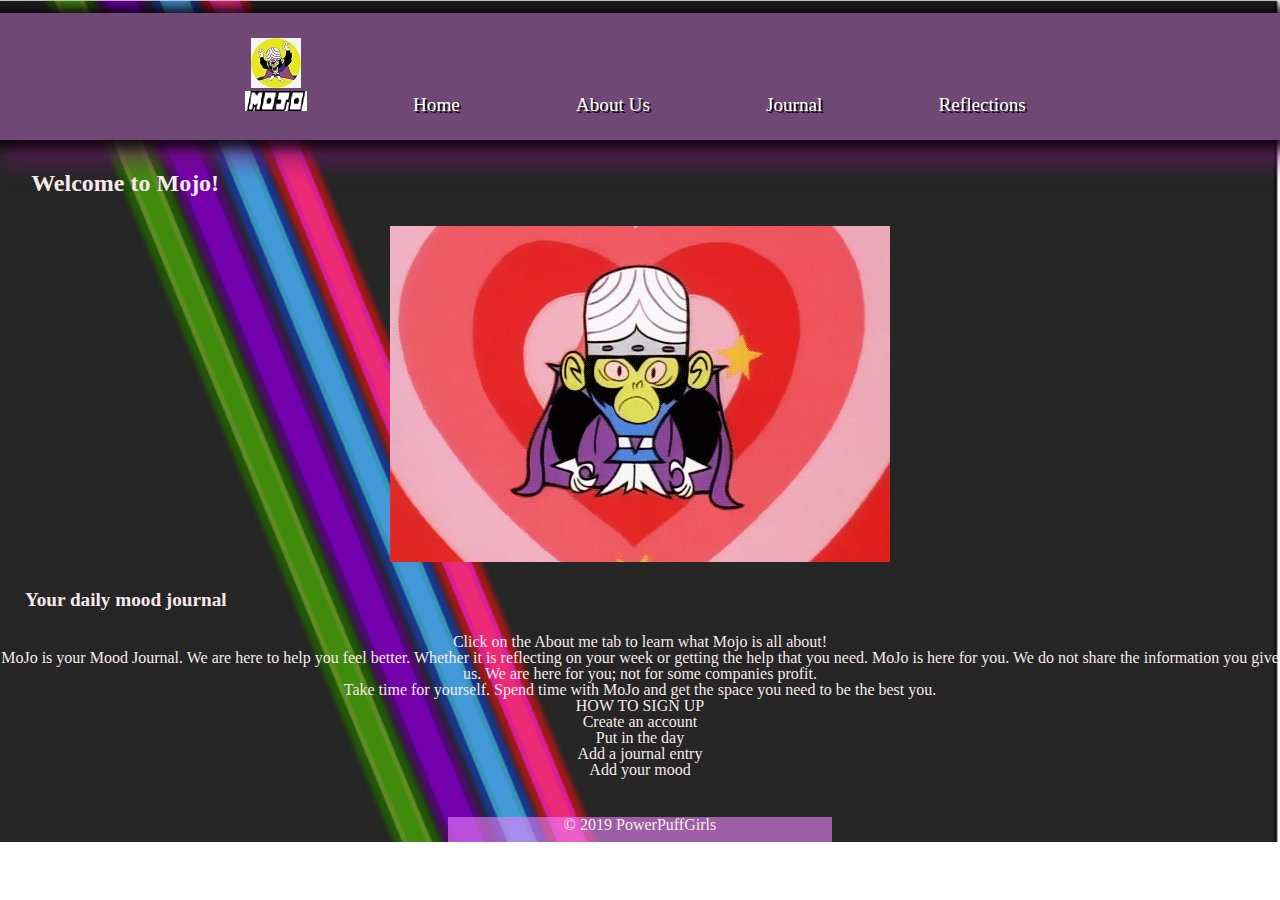
==== index.html @ e4ec726e "fixed headers" ====
<!DOCTYPE html>
<html>
<head>
  <title>MoJo</title>
  <link  href="./css/reset.css" rel="stylesheet" type="text/css"/>
  <link  href="./css/styles.css" rel="stylesheet"  type="text/css"/>
  <link href="./css/home.css" rel="stylesheet"   type="text/css"/>
</head>

<body>
  <header>
    <ul>
      <li>
        <div>
          <img id="logoimg" src="../img/Mojo-Jojo.jpg" /><br>
          <img id ="jojofont" src="../img/mojofont2.png"/>
        </div>
      </li>
      <li class="toplinks"><a href="index.html">Home</a></li>
      <li class="toplinks"><a href="/html/about.html">About Us</a></li>
      <li class="toplinks"><a href="/html/journal.html">Journal</a></li>
      <li class="toplinks" id ="reflect"><a href="/html/reflect.html" >Reflections</a></li>
    </ul>
  </header>
  <main>
    <h1>Welcome to Mojo!</h1>
    <img src="img/mojo.gif">
    <h2>Your daily mood journal</h2>
    <p>Click on the About me tab to learn what Mojo is all about!</p>
    <p>MoJo is your Mood Journal. We are here to help you feel better. Whether it is reflecting on your week or getting the help that you need. MoJo is here for you. We do not share the information you give us. We are here for you; not for some companies profit.</p>
    <p>Take time for yourself. Spend time with MoJo and get the space you need to be the best you.</p>
  <h3>HOW TO SIGN UP</h3>
    <p>Create an account</p>
    <p>Put in the day</p>
    <p>Add a journal entry</p>
    <p>Add your mood</p>
  </main>
  <section>
    
  </section>
  <footer>&copy 2019 PowerPuffGirls</footer>
</body>
<script src='./js/data.js'></script>
</html>
---- css/styles.css ----
/* css for header and footers on all pages */

body {
 
  color: rgb(245, 234, 234);
  text-align: center;
  background-image:url("../img/power-puff-background-3.png");
  background-repeat: no-repeat;
  background-size: 100% 100%;
  
}


/* HEADER */
header{
  width: 100vw;
  background-color: rgb(112, 72, 117);
  -webkit-box-shadow: 1px 1px 10px 8px rgba(24, 23, 23, 0.75), 12px 14px 20px 9px rgba(125, 60, 131, 0.57); 
  box-shadow: 1px 1px 10px 8px rgba(0,0,0,0.75), 12px 14px 20px 9px rgba(117, 25, 113, 0.57);
  text-shadow: 2px 2px #0c0c0c;
}
ul {
 margin:1vw;
}

li {
  display: inline-block;
  margin: 2vw 3vw; 
}

ul li div p {
  vertical-align: middle;
}

.share{
margin-left: 4vw;
}

a {
  color: white;
  font-size: 1.2em;
  text-decoration: none;
}

.toplinks {
  margin: 1em 3em 1em 4em;
}


/* MAIN */

main {
  width:100%;
}

h1 {
  margin: 1.3em;
  font-weight: bold;
  font-size: 1.5em;
  text-align: left;
}

h2 {
  margin: 1.3em;
  font-weight: bold;
  font-size:1.2em;
  text-align:left;
}


/* FOOTER */

footer {
  height:25px;
  width: 30%;
  margin:auto;
  margin-top:3vw;
  background-color: rgba(237,132,252, 0.6);
}
---- css/home.css ----
/* css for home page */
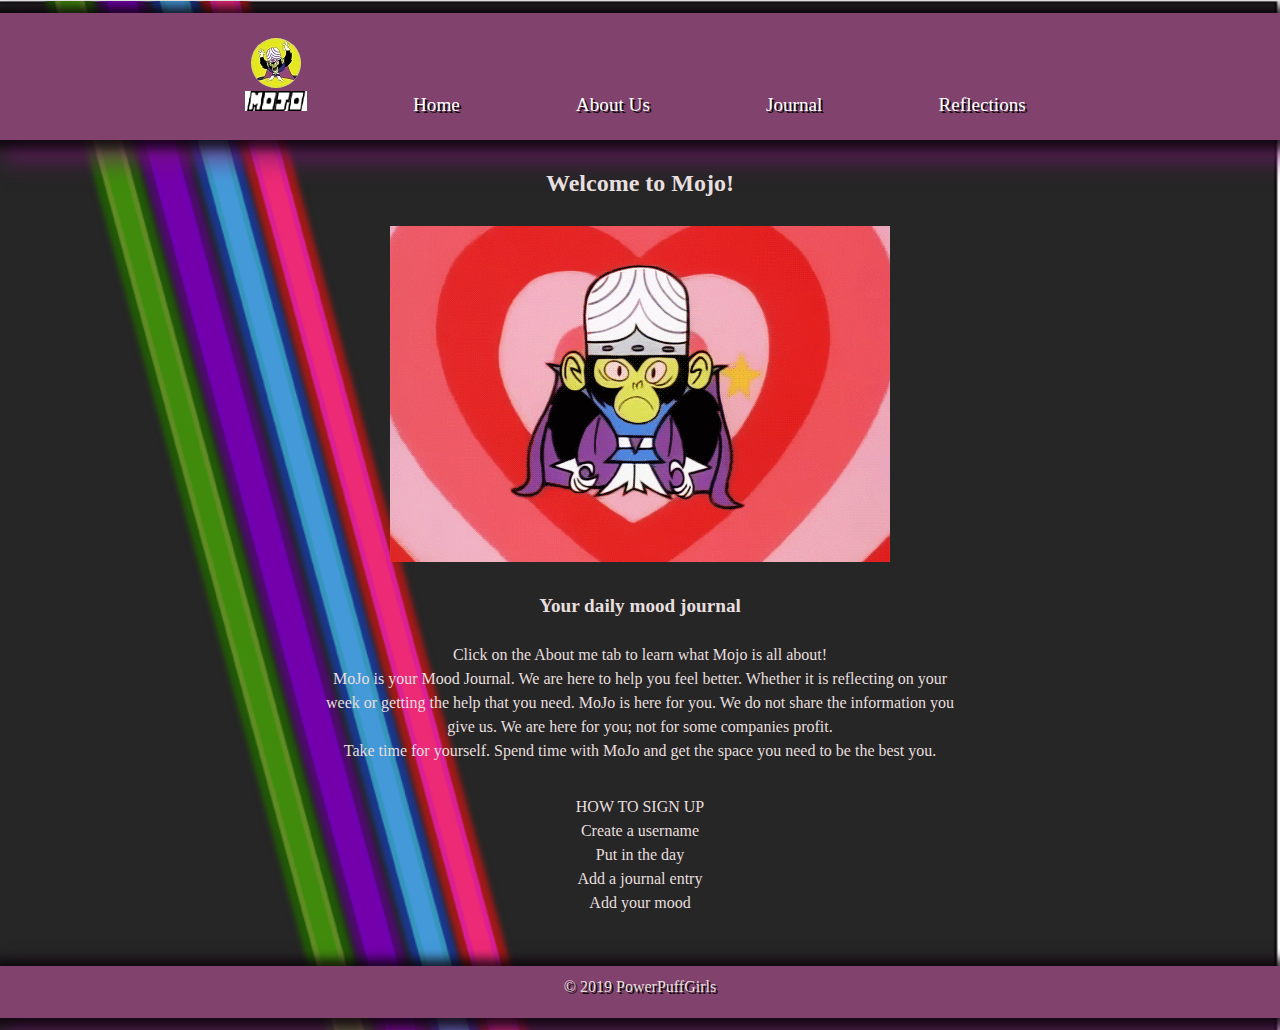
==== commit c9d60107: "fun with CSS" ====
--- a/index.html
+++ b/index.html
@@ -29,11 +29,14 @@
     <p>Click on the About me tab to learn what Mojo is all about!</p>
     <p>MoJo is your Mood Journal. We are here to help you feel better. Whether it is reflecting on your week or getting the help that you need. MoJo is here for you. We do not share the information you give us. We are here for you; not for some companies profit.</p>
     <p>Take time for yourself. Spend time with MoJo and get the space you need to be the best you.</p>
+
+ <div id="signup">  
   <h3>HOW TO SIGN UP</h3>
-    <p>Create an account</p>
+    <p>Create a username</p>
     <p>Put in the day</p>
     <p>Add a journal entry</p>
     <p>Add your mood</p>
+  </div> 
   </main>
   <section>
     
--- a/css/styles.css
+++ b/css/styles.css
@@ -2,11 +2,11 @@
 
 body {
  
-  color: rgb(245, 234, 234);
+  color: rgb(231, 223, 223);
   text-align: center;
   background-image:url("../img/power-puff-background-3.png");
   background-repeat: no-repeat;
-  background-size: 100% 100%;
+  background-size: 100vw 100vw;
   
 }
 
@@ -14,13 +14,17 @@
 /* HEADER */
 header{
   width: 100vw;
-  background-color: rgb(112, 72, 117);
+  background-color: rgb(129, 67, 109);
   -webkit-box-shadow: 1px 1px 10px 8px rgba(24, 23, 23, 0.75), 12px 14px 20px 9px rgba(125, 60, 131, 0.57); 
   box-shadow: 1px 1px 10px 8px rgba(0,0,0,0.75), 12px 14px 20px 9px rgba(117, 25, 113, 0.57);
   text-shadow: 2px 2px #0c0c0c;
+  color:rgb(231, 223, 223);
 }
 ul {
  margin:1vw;
+}
+#logoimg{
+  border-radius:58%;
 }
 
 li {
@@ -71,9 +75,13 @@
 /* FOOTER */
 
 footer {
-  height:25px;
-  width: 30%;
-  margin:auto;
-  margin-top:3vw;
-  background-color: rgba(237,132,252, 0.6);
+  height:3vw;
+  margin-top: 4vw;
+  margin-bottom: 1vw;
+  padding-top:1vw;
+  width: 100%;
+  background-color: rgb(129, 67, 109);
+  -webkit-box-shadow: 1px 1px 10px 8px rgba(24, 23, 23, 0.75), 12px 14px 20px 9px rgba(125, 60, 131, 0.57); 
+  box-shadow: 1px 1px 10px 8px rgba(0,0,0,0.75), 12px 14px 20px 9px rgba(117, 25, 113, 0.57);
+  text-shadow: 2px 2px #0c0c0c;
 }
--- a/css/home.css
+++ b/css/home.css
@@ -1 +1,13 @@
 /* css for home page */
+main{
+  line-height: 1.5em;
+  width:50%;
+  margin:auto;
+}
+h1, h2{
+  text-align: center;
+  
+}
+#signup{
+  margin-top: 2em;
+}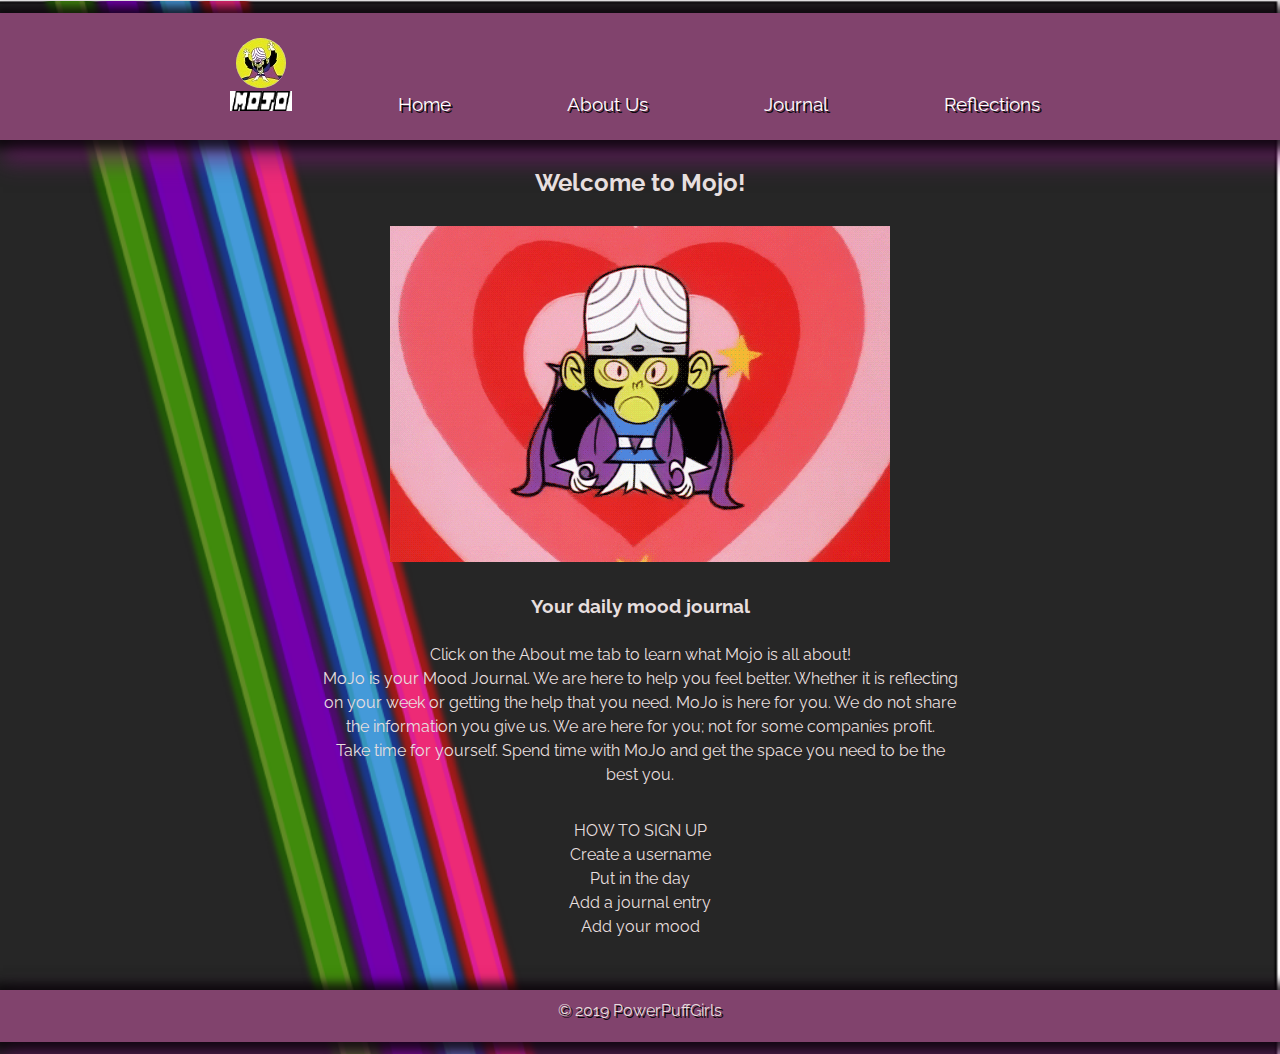
==== commit 73ae5cec: "added font" ====
--- a/index.html
+++ b/index.html
@@ -5,6 +5,7 @@
   <link  href="./css/reset.css" rel="stylesheet" type="text/css"/>
   <link  href="./css/styles.css" rel="stylesheet"  type="text/css"/>
   <link href="./css/home.css" rel="stylesheet"   type="text/css"/>
+  <link href="https://fonts.googleapis.com/css?family=Raleway&display=swap" rel="stylesheet">
 </head>
 
 <body>
--- a/css/styles.css
+++ b/css/styles.css
@@ -7,7 +7,7 @@
   background-image:url("../img/power-puff-background-3.png");
   background-repeat: no-repeat;
   background-size: 100vw 100vw;
-  
+  font-family: 'Raleway', sans-serif;
 }
 
 
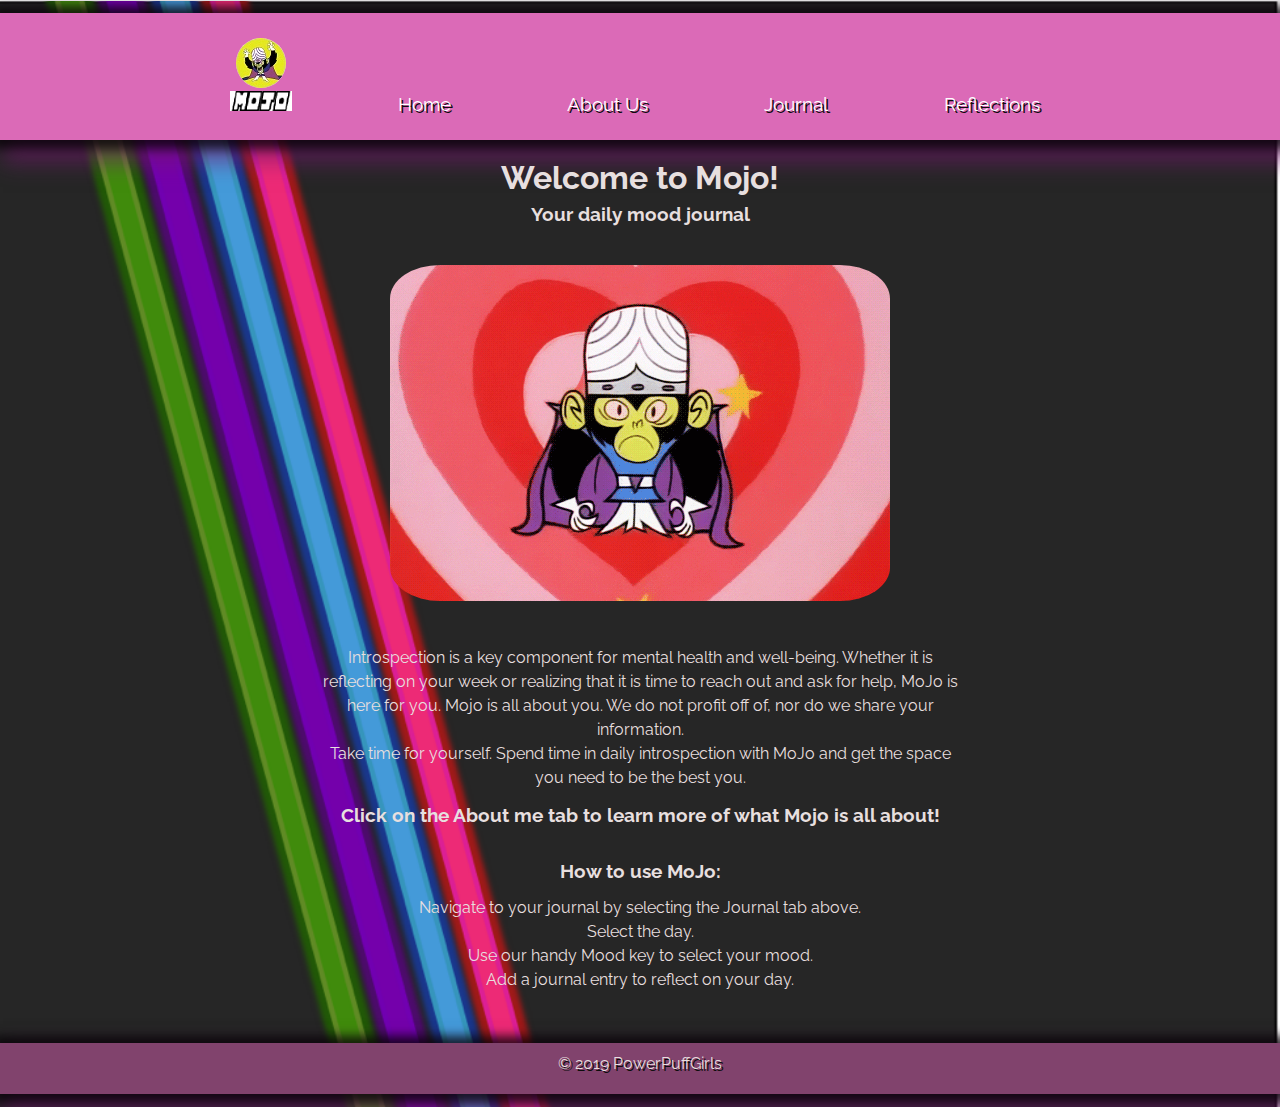
==== commit 7a35a324: "finished css on home page" ====
--- a/index.html
+++ b/index.html
@@ -25,18 +25,18 @@
   </header>
   <main>
     <h1>Welcome to Mojo!</h1>
+    <h2>Your daily mood journal</h2>
     <img src="img/mojo.gif">
-    <h2>Your daily mood journal</h2>
-    <p>Click on the About me tab to learn what Mojo is all about!</p>
-    <p>MoJo is your Mood Journal. We are here to help you feel better. Whether it is reflecting on your week or getting the help that you need. MoJo is here for you. We do not share the information you give us. We are here for you; not for some companies profit.</p>
-    <p>Take time for yourself. Spend time with MoJo and get the space you need to be the best you.</p>
+    <p class="intro">Introspection is a key component for mental health and well-being. Whether it is reflecting on your week or realizing that it is time to reach out and ask for help, MoJo is here for you. Mojo is all about you. We do not profit off of, nor do we share your information.</p>
+    <p class="intro">Take time for yourself. Spend time in daily introspection with MoJo and get the space you need to be the best you.</p>
+    <h2>Click on the About me tab to learn more of what Mojo is all about!</h2>
 
  <div id="signup">  
-  <h3>HOW TO SIGN UP</h3>
-    <p>Create a username</p>
-    <p>Put in the day</p>
-    <p>Add a journal entry</p>
-    <p>Add your mood</p>
+  <h2>How to use MoJo:</h2>
+    <p>Navigate to your journal by selecting the Journal tab above.</p>
+    <p>Select the day.</p>
+    <p>Use our handy Mood key to select your mood.</p>
+    <p>Add a journal entry to reflect on your day.</p>
   </div> 
   </main>
   <section>
--- a/css/styles.css
+++ b/css/styles.css
@@ -14,7 +14,7 @@
 /* HEADER */
 header{
   width: 100vw;
-  background-color: rgb(129, 67, 109);
+  background-color: rgb(219, 106, 183);
   -webkit-box-shadow: 1px 1px 10px 8px rgba(24, 23, 23, 0.75), 12px 14px 20px 9px rgba(125, 60, 131, 0.57); 
   box-shadow: 1px 1px 10px 8px rgba(0,0,0,0.75), 12px 14px 20px 9px rgba(117, 25, 113, 0.57);
   text-shadow: 2px 2px #0c0c0c;
--- a/css/home.css
+++ b/css/home.css
@@ -1,13 +1,24 @@
 /* css for home page */
 main{
+  text-align: center;
   line-height: 1.5em;
   width:50%;
   margin:auto;
 }
 h1, h2{
-  text-align: center;
-  
+  text-align: center;  
+  margin: 1vw;
 }
+h1 {
+  font-size: 2.5vw;
+  margin-top: 2vw;
+}
+main img{
+  border-radius: 10%;
+  margin-bottom: 3vw;
+  margin-top: 2vw;
+}
+
 #signup{
   margin-top: 2em;
 }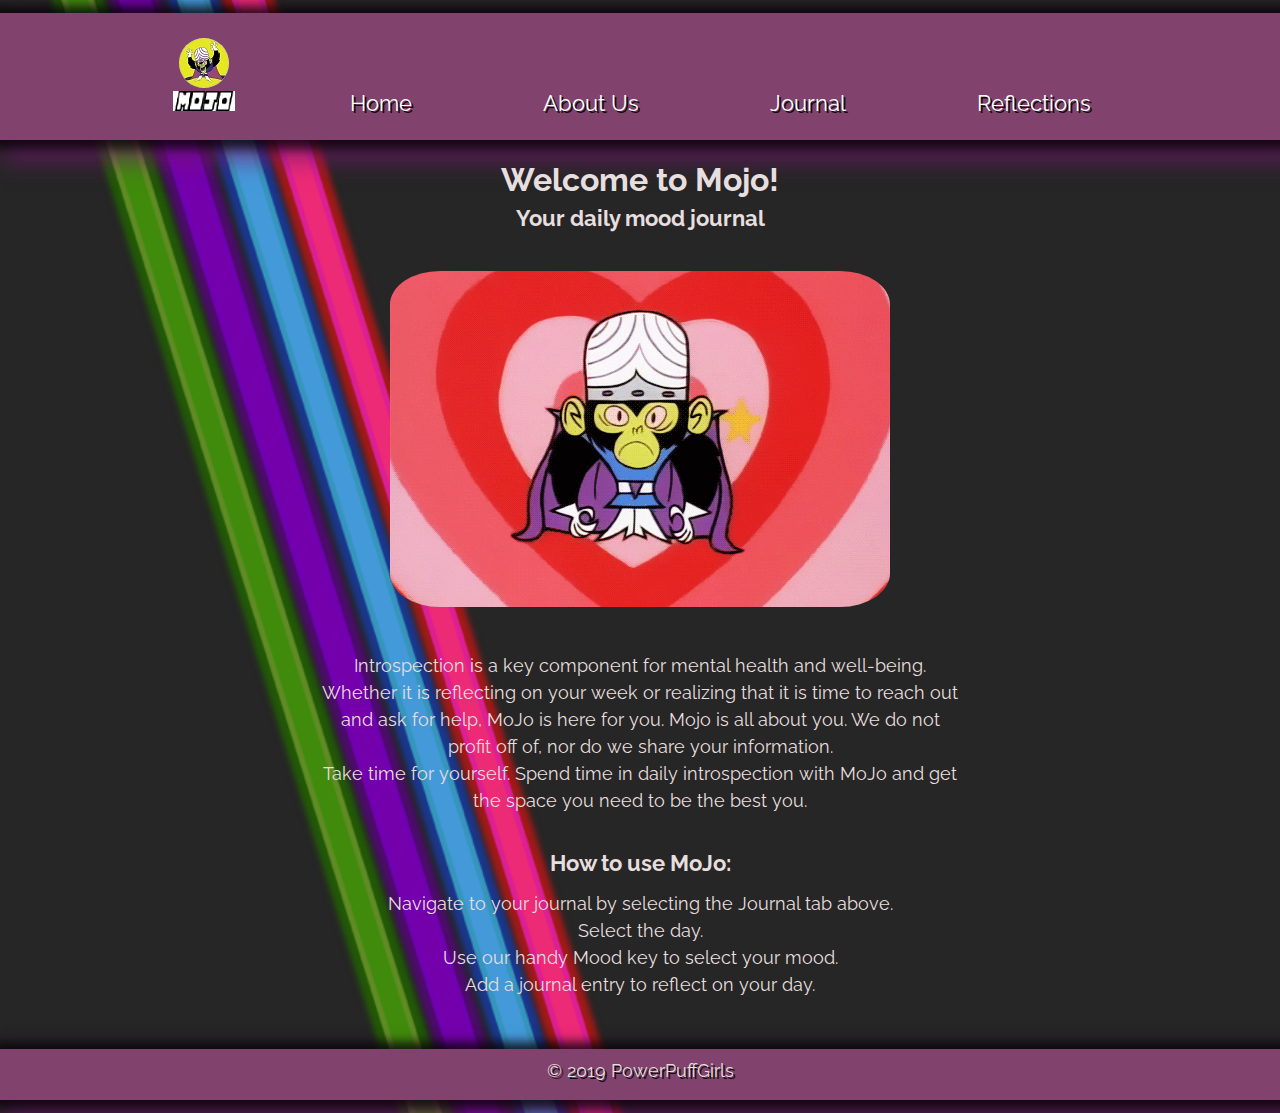
==== commit 31ed5842: "final touches" ====
--- a/index.html
+++ b/index.html
@@ -29,7 +29,7 @@
     <img src="img/mojo.gif">
     <p class="intro">Introspection is a key component for mental health and well-being. Whether it is reflecting on your week or realizing that it is time to reach out and ask for help, MoJo is here for you. Mojo is all about you. We do not profit off of, nor do we share your information.</p>
     <p class="intro">Take time for yourself. Spend time in daily introspection with MoJo and get the space you need to be the best you.</p>
-    <h2>Click on the About me tab to learn more of what Mojo is all about!</h2>
+
 
  <div id="signup">  
   <h2>How to use MoJo:</h2>
--- a/css/styles.css
+++ b/css/styles.css
@@ -6,15 +6,17 @@
   text-align: center;
   background-image:url("../img/power-puff-background-3.png");
   background-repeat: no-repeat;
-  background-size: 100vw 100vw;
-  font-family: 'Raleway', sans-serif;
+  background-size: 110% 110%;
+  background-position-y:-5px;
+  font-size:18px;
+  font-family:'Raleway', sans-serif;
 }
 
 
 /* HEADER */
 header{
   width: 100vw;
-  background-color: rgb(219, 106, 183);
+  background-color: rgb(129, 67, 109);
   -webkit-box-shadow: 1px 1px 10px 8px rgba(24, 23, 23, 0.75), 12px 14px 20px 9px rgba(125, 60, 131, 0.57); 
   box-shadow: 1px 1px 10px 8px rgba(0,0,0,0.75), 12px 14px 20px 9px rgba(117, 25, 113, 0.57);
   text-shadow: 2px 2px #0c0c0c;
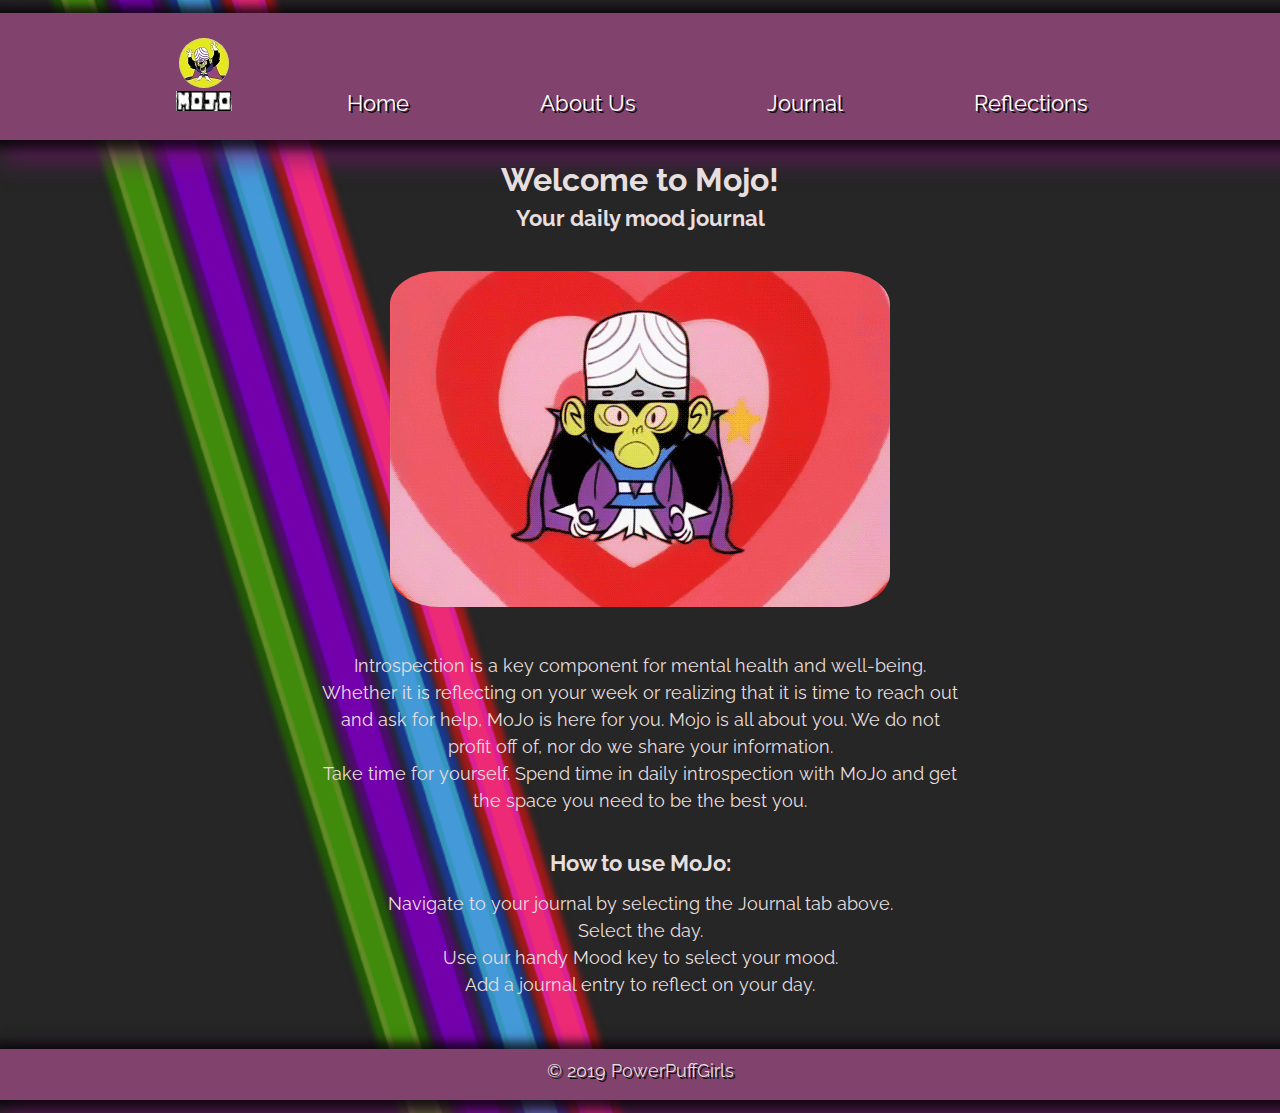
==== commit 4b31e81d: "fixed logo and added to README" ====
--- a/index.html
+++ b/index.html
@@ -14,7 +14,7 @@
       <li>
         <div>
           <img id="logoimg" src="../img/Mojo-Jojo.jpg" /><br>
-          <img id ="jojofont" src="../img/mojofont2.png"/>
+          <img id ="jojofont" src="../img/mojologo.jpg"/>
         </div>
       </li>
       <li class="toplinks"><a href="index.html">Home</a></li>
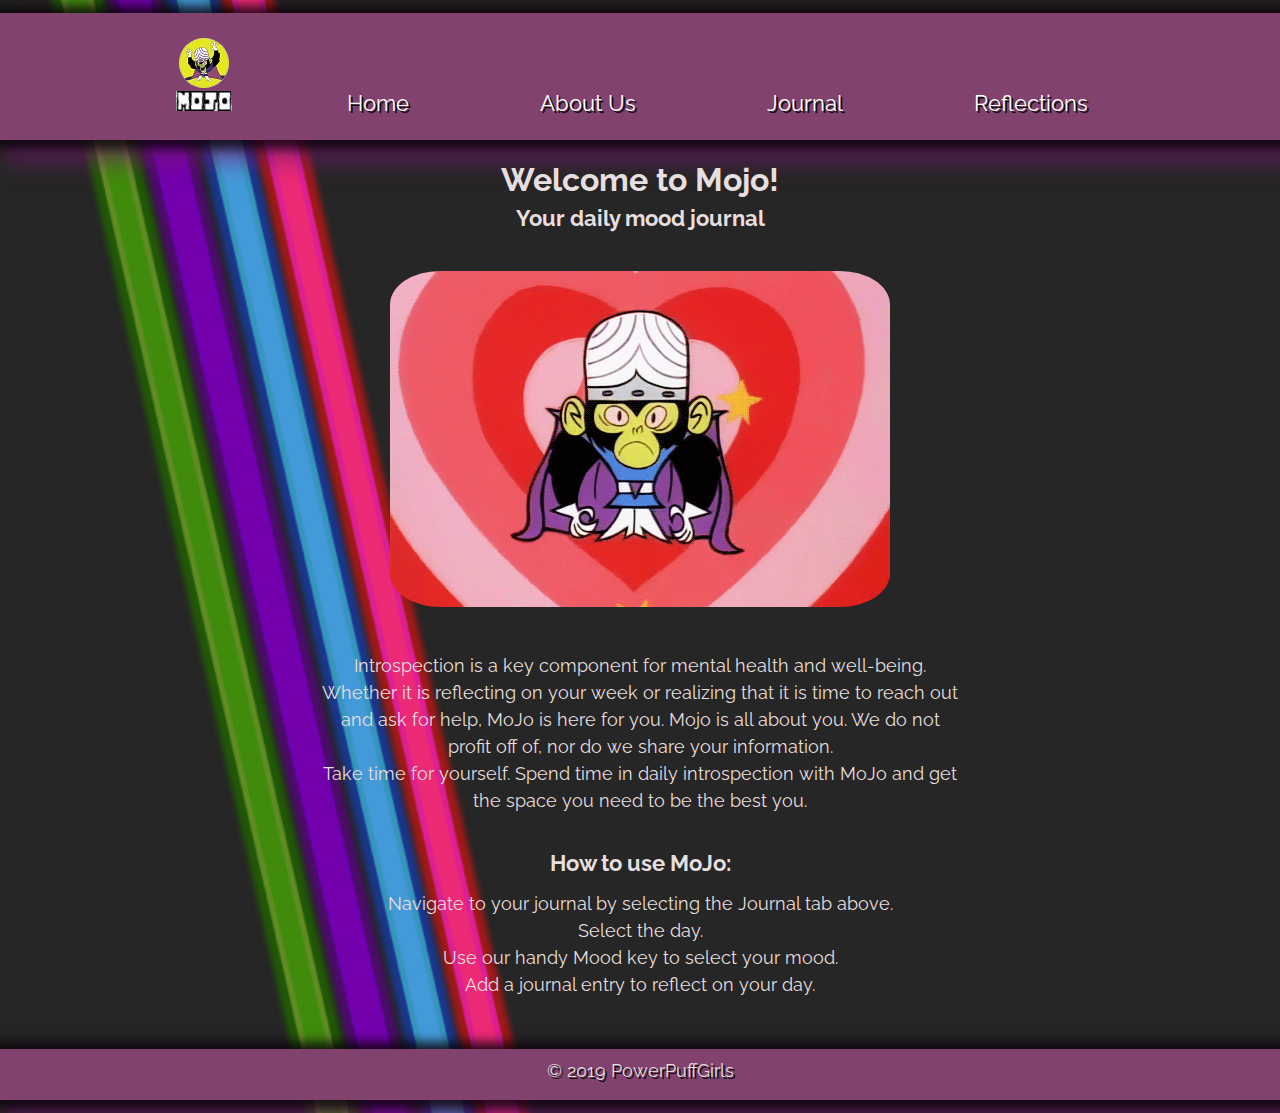
==== commit d5b3affa: "Update index.html" ====
--- a/index.html
+++ b/index.html
@@ -18,9 +18,9 @@
         </div>
       </li>
       <li class="toplinks"><a href="index.html">Home</a></li>
-      <li class="toplinks"><a href="/html/about.html">About Us</a></li>
-      <li class="toplinks"><a href="/html/journal.html">Journal</a></li>
-      <li class="toplinks" id ="reflect"><a href="/html/reflect.html" >Reflections</a></li>
+      <li class="toplinks"><a href="../html/about.html">About Us</a></li>
+      <li class="toplinks"><a href="./html/journal.html">Journal</a></li>
+      <li class="toplinks" id ="reflect"><a href="../html/reflect.html" >Reflections</a></li>
     </ul>
   </header>
   <main>
@@ -45,4 +45,4 @@
   <footer>&copy 2019 PowerPuffGirls</footer>
 </body>
 <script src='./js/data.js'></script>
-</html>+</html>
--- a/css/styles.css
+++ b/css/styles.css
@@ -6,7 +6,7 @@
   text-align: center;
   background-image:url("../img/power-puff-background-3.png");
   background-repeat: no-repeat;
-  background-size: 110% 110%;
+  background-size: 110% 150%;
   background-position-y:-5px;
   font-size:18px;
   font-family:'Raleway', sans-serif;
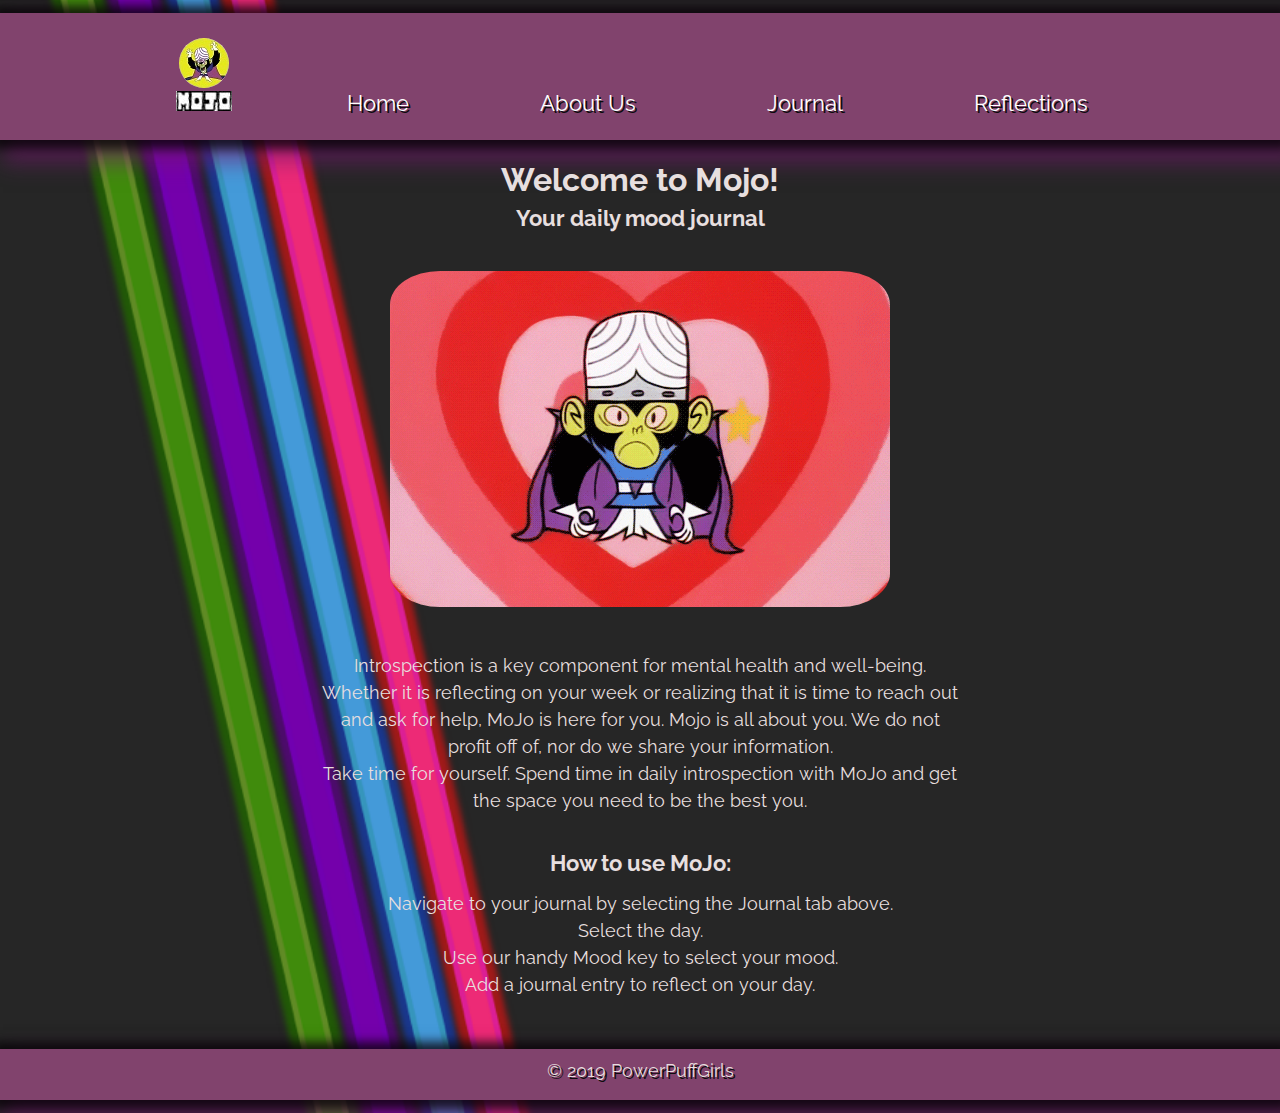
==== commit 6003fffb: "fixed index" ====
--- a/index.html
+++ b/index.html
@@ -13,14 +13,14 @@
     <ul>
       <li>
         <div>
-          <img id="logoimg" src="../img/Mojo-Jojo.jpg" /><br>
-          <img id ="jojofont" src="../img/mojologo.jpg"/>
+          <img id="logoimg" src="./img/Mojo-Jojo.jpg" /><br>
+          <img id ="jojofont" src="./img/mojologo.jpg"/>
         </div>
       </li>
-      <li class="toplinks"><a href="index.html">Home</a></li>
-      <li class="toplinks"><a href="../html/about.html">About Us</a></li>
+      <li class="toplinks"><a href="./index.html">Home</a></li>
+      <li class="toplinks"><a href="./html/about.html">About Us</a></li>
       <li class="toplinks"><a href="./html/journal.html">Journal</a></li>
-      <li class="toplinks" id ="reflect"><a href="../html/reflect.html" >Reflections</a></li>
+      <li class="toplinks" id ="reflect"><a href="./html/reflect.html" >Reflections</a></li>
     </ul>
   </header>
   <main>
